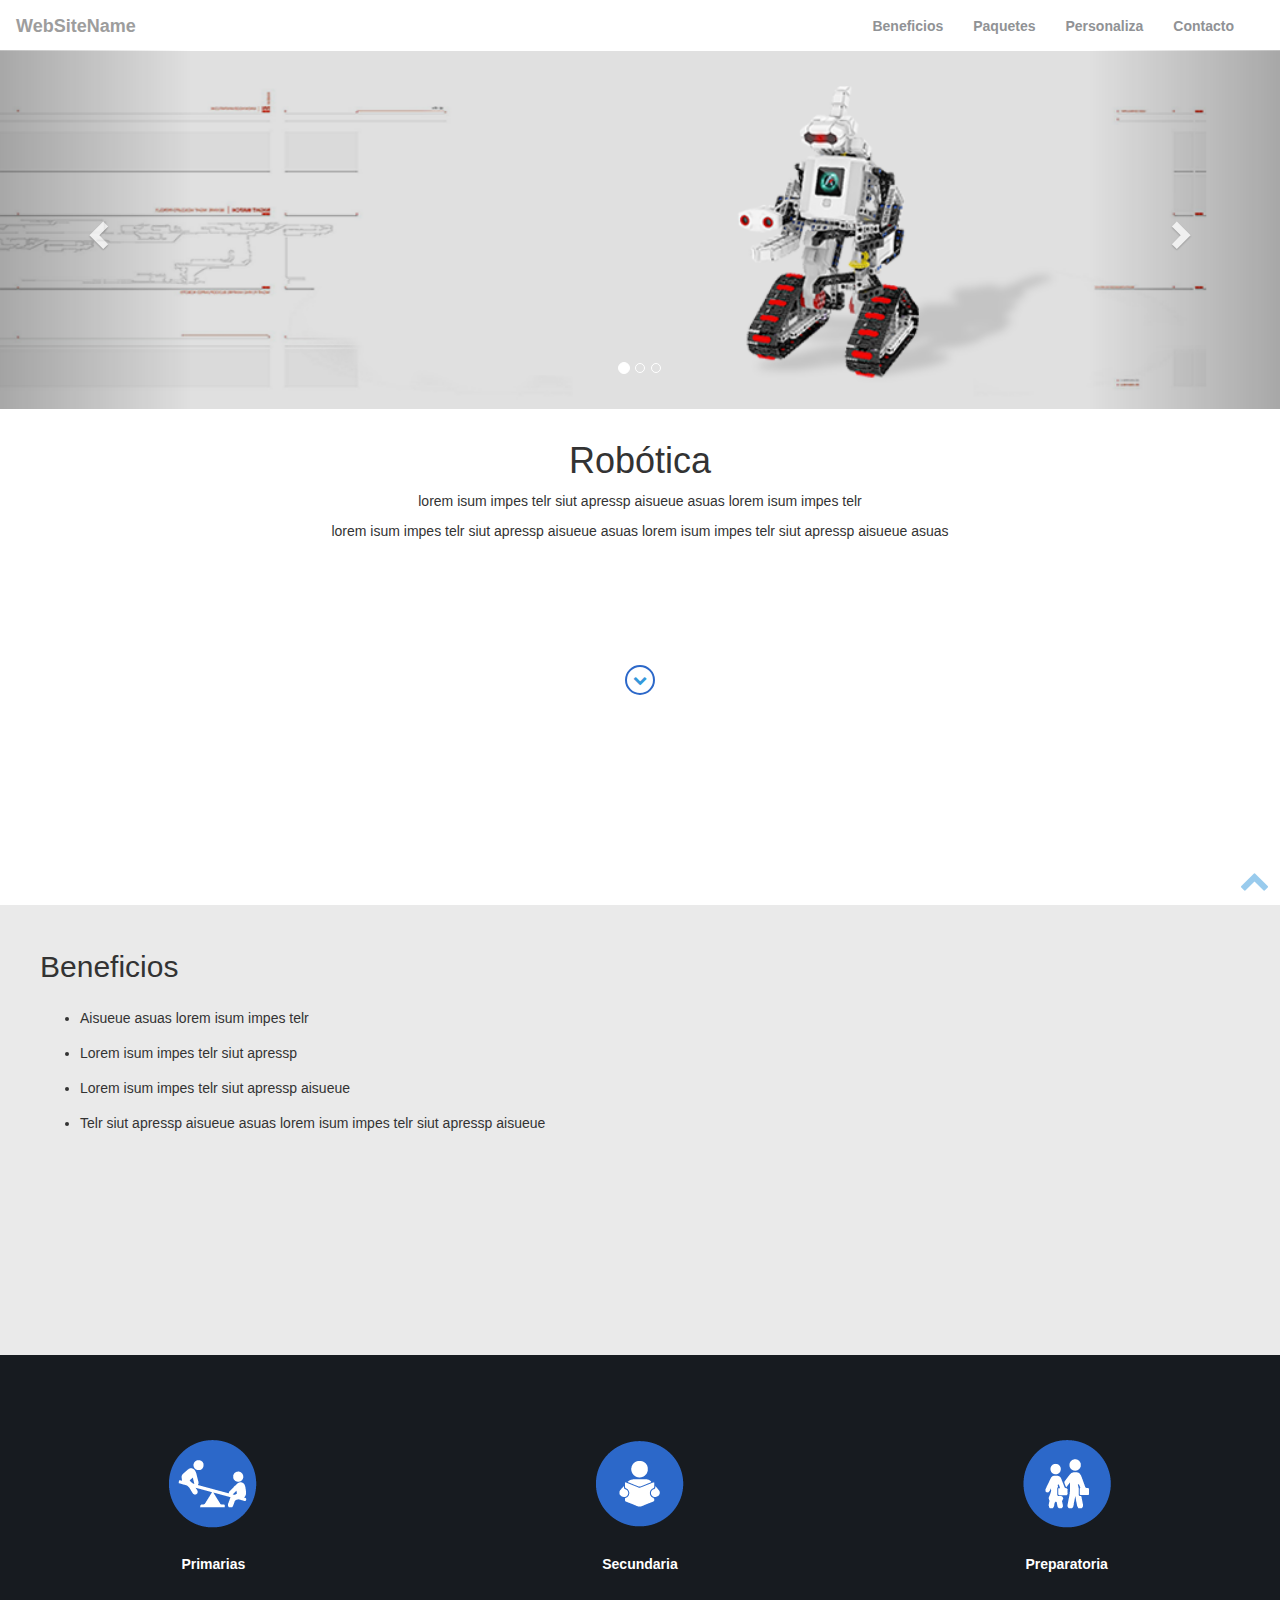
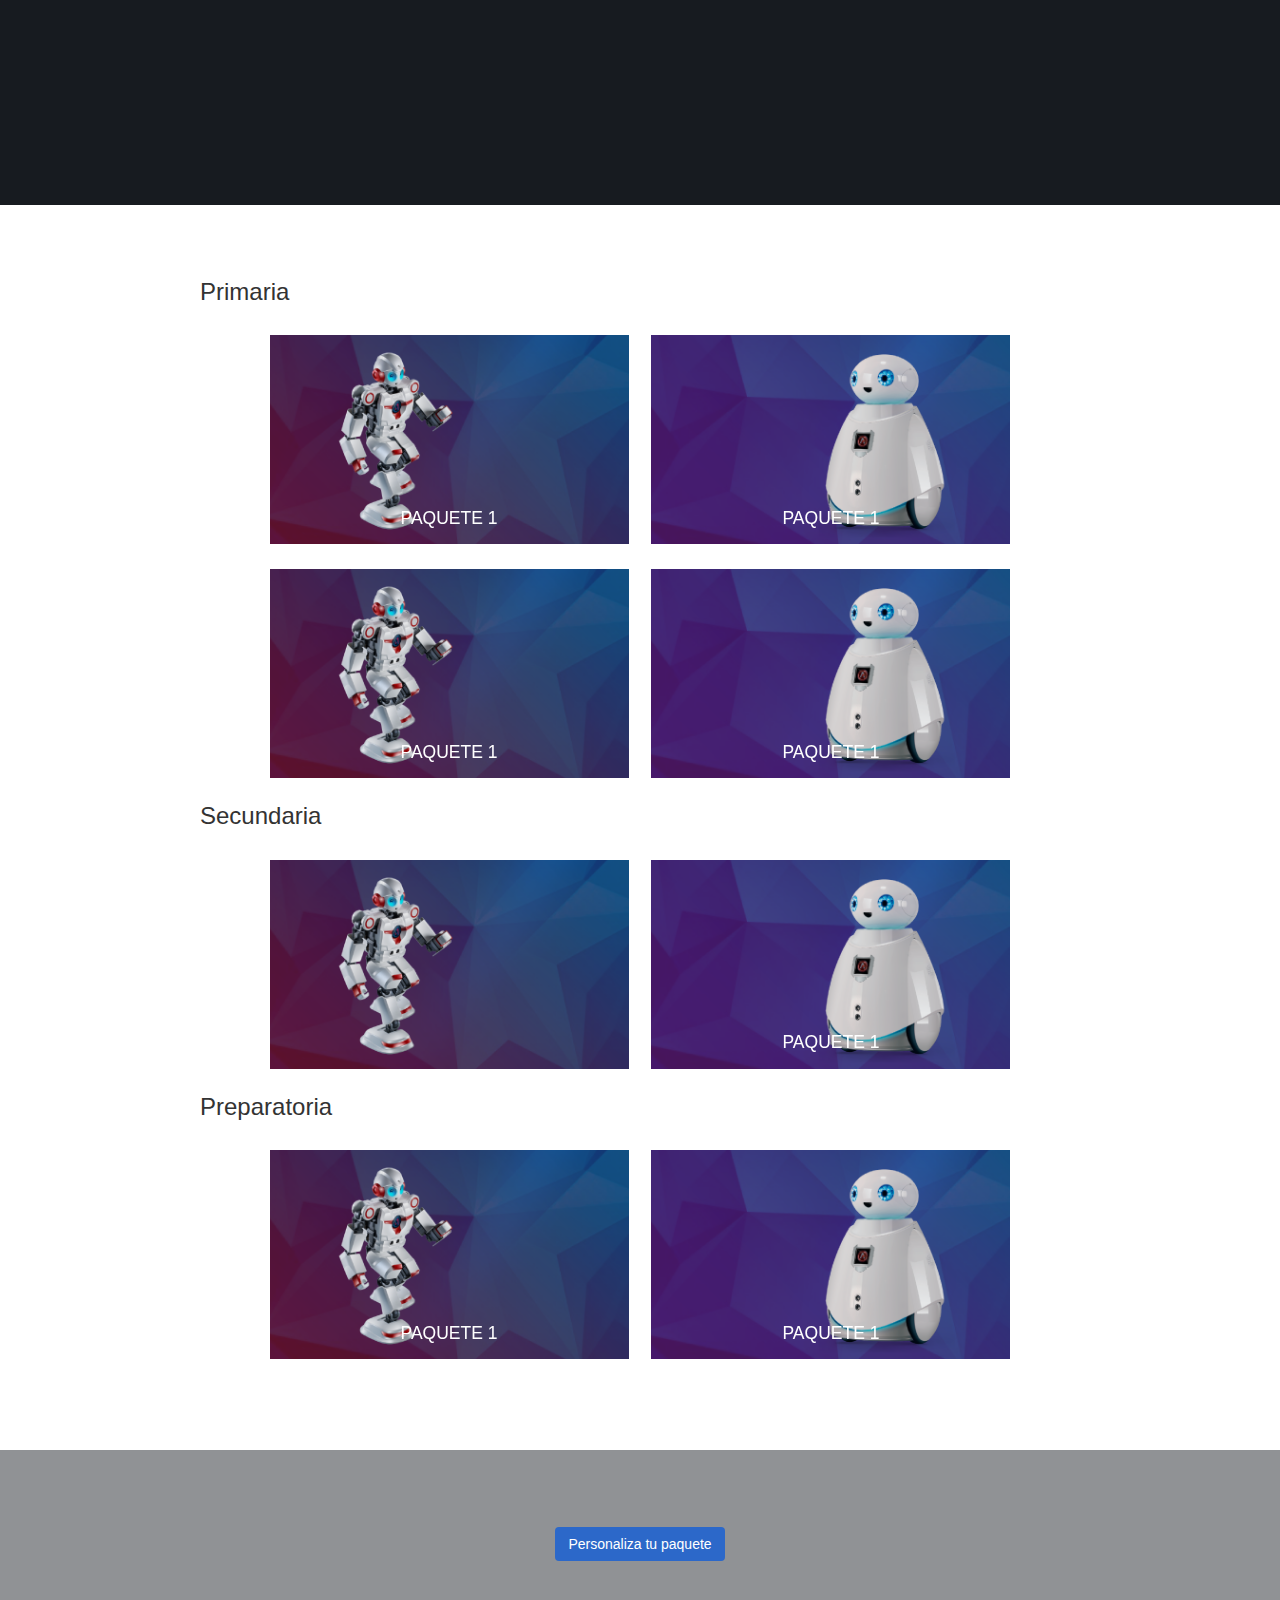
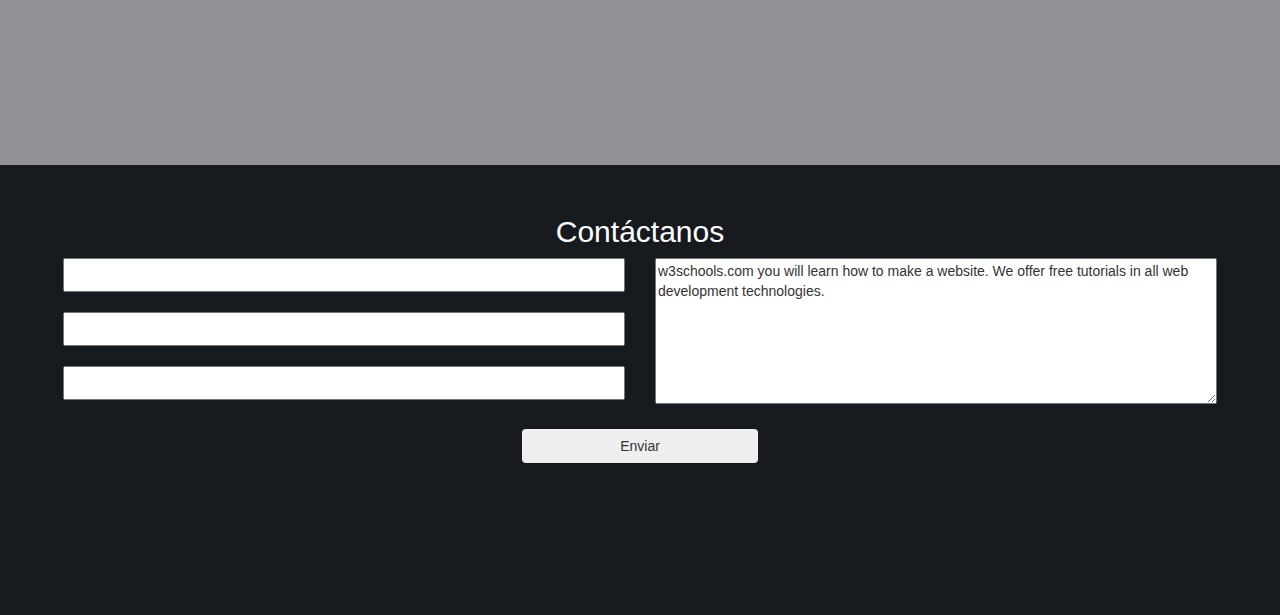
==== index.html @ 47b55d85 "uploading page" ====
<!DOCTYPE html>
<html>
	<head>
	    <title>Encuesta de Satisfacción</title>
	    <meta charset="utf-8">
	    <meta http-equiv="X-UA-Compatible" content="IE=edge,chrome=1">
	    <meta name="viewport" content="width=device-width, height=device-height, initial-scale=1, maximum-scale=1, user-scalable=no">
	    <meta name="apple-mobile-web-app-capable" content="yes">
	    <!-- jQuery required by bootstrap -->
	    <!--script src="https://ajax.googleapis.com/ajax/libs/jquery/3.2.1/jquery.min.js"></script-->
	    <!-- Latest compiled and minified CSS -->
	    <link rel="stylesheet" type="text/css" href="bootstrap-3.3.7-dist/css/bootstrap.min.css">
		<!-- Custom CSS -->
		<link rel="stylesheet" type="text/css" href="css/hover/demo.css">
		<link rel="stylesheet" type="text/css" href="css/hover/hover.css">
		<link rel="stylesheet" type="text/css" href="css/style.css">
		
		<link rel="stylesheet" href="https://cdnjs.cloudflare.com/ajax/libs/font-awesome/4.7.0/css/font-awesome.min.css">
	</head>
	<body id="top">
		<div class="go-to-top-btn">
			<a href="#top"><i class="fa fa-chevron-up"></i></a>
		</div>
		<nav class="navbar navbar-inverse">
			<div class="container-fluid">
				<div class="navbar-header">
					<button type="button" class="navbar-toggle" data-toggle="collapse" data-target="#myNavbar">
						<span class="icon-bar"></span>
						<span class="icon-bar"></span>
						<span class="icon-bar"></span>                        
					</button>
					<a class="navbar-brand" href="#">WebSiteName</a>
				</div>
				<div class="collapse navbar-collapse navbar-right" id="myNavbar">
					<ul class="nav navbar-nav">
						<li><a href="#plansSection">Beneficios</a></li>
						<li><a href="#packSection">Paquetes</a></li>
						<li><a href="#">Personaliza</a></li>
						<li><a href="#formSection">Contacto</a></li>
					</ul>
				</div>
			</div>
		</nav>
		
		<div id="mainSection" class="main-section">
			<div id="myCarousel" class="carousel slide slideshow" data-ride="carousel">
				<!-- Indicators -->
				<ol class="carousel-indicators">
					<li data-target="#myCarousel" data-slide-to="0" class="active"></li>
					<li data-target="#myCarousel" data-slide-to="1"></li>
					<li data-target="#myCarousel" data-slide-to="2"></li>
				</ol>

				<!-- Wrapper for slides -->
				<div class="carousel-inner">
					<div class="item active">
						<img src="img/krypton-slide.png" alt="Los Angeles">
					</div>

					<div class="item">
						<img src="img/krypton-slide.png" alt="Chicago">
					</div>

					<div class="item">
						<img src="img/krypton-slide.png" alt="New York">
					</div>
				</div>

				<!-- Left and right controls -->
				<a class="left carousel-control" href="#myCarousel" data-slide="prev">
					<span class="glyphicon glyphicon-chevron-left"></span>
					<span class="sr-only">Previous</span>
				</a>
				<a class="right carousel-control" href="#myCarousel" data-slide="next">
					<span class="glyphicon glyphicon-chevron-right"></span>
					<span class="sr-only">Next</span>
				</a>
			</div>
			<div class="intro-text">
				<h1>Robótica</h1>
				<p>lorem isum impes telr siut apressp aisueue asuas lorem isum impes telr </p>
				<p>lorem isum impes telr siut apressp aisueue asuas lorem isum impes telr siut apressp aisueue asuas </p>
			</div>
			<div class="next-section-btn">
				<a href="#plansSection">
					<i class="fa fa-chevron-down"></i>
				</a>
			</div>
		</div>
		
		<div id="plansSection" class="plans-section">
			<div class="benefits">
				<div class="col-lg-7 col-md-7 col-sm-7 col-xs-12">
					<h2>Beneficios</h2>
					<ul class="benefits-list">
						<li>Aisueue asuas lorem isum impes telr</li>
						<li>Lorem isum impes telr siut apressp </li>
						<li>Lorem isum impes telr siut apressp aisueue </li>
						<li>Telr siut apressp aisueue asuas lorem isum impes telr siut apressp aisueue</li>
					</ul>
				</div>
			</div>
			<div class="plans">
				<div class="col-lg-4 col-md-4 col-sm-4 col-xs-12">
					<a href="#primaria">
						<div class="plan-item prim-img">
							<img>
						</div>
					</a>
					<p>Primarias</p>
				</div>
				<div class="col-lg-4 col-md-4 col-sm-4 col-xs-12">
					<a href="#secundaria">
						<div class="plan-item sec-img">
							<img>
						</div>
					</a>
					<p>Secundaria</p>
				</div>
				<div class="col-lg-4 col-md-4 col-sm-4 col-xs-12">	
					<a href="#bach">
						<div class="plan-item bach-img">
							<img>
						</div>
					</a>
					<p>Preparatoria</p>
				</div>
			</div>
		</div>

		<div id="packSection" class="pack-section">			
			<div class="grid">
				<ul class="primaria" id="primaria">
					<h3>Primaria</h3>
					<li>
						<div class="effect-ming">
							<img src="img/paquete.png" alt="img09"/>
							<div class="figcaption">
								<h2>Paquete 1</h2>
								<p>Estudiantes 1-50 <br><br> 5 Krypton<br>1 Oculus </p>
								<a href="#">View more</a>
								<span class="pack-img-title">Paquete 1</span>
							</div>			
						</div>
					</li>
					<li>
						<div class="effect-ming">
							<img src="img/paquete2.png" alt="img09"/>
							<div class="figcaption">
								<h2>Paquete 2</h2>
								<p>Estudiantes 1-50 <br><br> 5 Krypton<br>1 Oculus </p>
								<a href="#">View more</a>
								<span class="pack-img-title">Paquete 1</span>
							</div>			
						</div>
					</li>
					<li>
						<div class="effect-ming">
							<img src="img/paquete.png" alt="img09"/>
							<div class="figcaption">
								<h2>Paquete 3</h2>
								<p>Estudiantes 1-50 <br><br> 5 Krypton<br>1 Oculus </p>
								<a href="#">View more</a>
								<span class="pack-img-title">Paquete 1</span>
							</div>			
						</div>
					</li>
					<li>
						<div class="effect-ming">
							<img src="img/paquete2.png" alt="img09"/>
							<div class="figcaption">
								<h2>Paquete 4</h2>
								<p>Estudiantes 1-50 <br><br> 5 Krypton<br>1 Oculus </p>
								<a href="#">View more</a>
								<span class="pack-img-title">Paquete 1</span>
							</div>			
						</div>
					</li>
				</ul>
				<ul class="secundaria" id="secundaria">
					<h3>Secundaria</h3>
					<li>
						<figure class="effect-ming">
							<img src="img/paquete.png" alt="img09"/>
							<div class="figcaption">
								<h2>Paquete 1</h2>
								<p>Estudiantes 1-50 <br><br> 5 Krypton<br>1 Oculus </p>
								<a href="#">View more</a>
							</div>			
						</figure>
					</li>
					<li>
						<figure class="effect-ming">
							<img src="img/paquete2.png" alt="img09"/>
							<div class="figcaption">
								<h2>Paquete 2</h2>
								<p>Estudiantes 1-50 <br><br> 5 Krypton<br>1 Oculus </p>
								<a href="#">View more</a>
								<span class="pack-img-title">Paquete 1</span>
							</div>			
						</figure>
					</li>
				</ul>
				<ul class="bach" id="bach">
					<h3>Preparatoria</h3>
					<li>
						<figure class="effect-ming">
							<img src="img/paquete.png" alt="img09"/>
							<div class="figcaption">
								<h2>Paquete 1</h2>
								<p>Estudiantes 1-50 <br><br> 5 Krypton<br>1 Oculus </p>
								<a href="#">View more</a>
								<span class="pack-img-title">Paquete 1</span>
							</div>			
						</figure>
					</li>
					<li>
						<figure class="effect-ming">
							<img src="img/paquete2.png" alt="img09"/>
							<div class="figcaption">
								<h2>Paquete 2</h2>
								<p>Estudiantes 1-50 <br><br> 5 Krypton<br>1 Oculus </p>
								<a href="#">View more</a>
								<span class="pack-img-title">Paquete 1</span>
							</div>			
						</figure>
					</li>
				</ul>
			</div>
		</div>
		
		<div id="customBtnSection" class="custom-btn-section">
			<button type="button" class="btn">
				Personaliza tu paquete
			</button>
		</div>
		
		<div id="formSection" class="form-section">
			<h2>Contáctanos</h2>
			<div class="form">
				<div class="col-lg-6 col-md-6 col-sm-6 col-xs-12">
					<form>
						<input type="text" name="firstname"><br><br>
						<input type="text" name="firstname"><br><br>
						<input type="text" name="lastname">
					</form>
				</div>
				<div class="col-lg-6 col-md-6 col-sm-6 col-xs-12">
					<textarea rows="7" cols="50">w3schools.com you will learn how to make a website. We offer free tutorials in all web development technologies. 
					</textarea>
				</div>
				<div class="form-btn">
					<button type="button" class="btn">
						Enviar
					</button>
				</div>
			</div>
		</div>
		
		<script src="js/jquery-3.3.1.min.js"></script>
		<!-- Latest compiled and minified JavaScript -->
   		<script src="bootstrap-3.3.7-dist/js/bootstrap.min.js"></script>
		<script src="js/function.js"></script>

	</body>
</html>
---- css/hover/demo.css ----
@font-face {
	font-weight: normal;
	font-style: normal;
	font-family: 'codropsicons';
	src:url('../fonts/codropsicons/codropsicons.eot');
	src:url('../fonts/codropsicons/codropsicons.eot?#iefix') format('embedded-opentype'),
		url('../fonts/codropsicons/codropsicons.woff') format('woff'),
		url('../fonts/codropsicons/codropsicons.ttf') format('truetype'),
		url('../fonts/codropsicons/codropsicons.svg#codropsicons') format('svg');
}

*, *:after, *:before { -webkit-box-sizing: border-box; box-sizing: border-box; }
.clearfix:before, .clearfix:after { display: table; content: ''; }
.clearfix:after { clear: both; }

body {
	font-weight: 400;
	font-family: 'Raleway', Arial, sans-serif;
}

a {
	outline: none;
	color: #3498db;
	text-decoration: none;
}

a:hover, a:focus {
	color: #528cb3;
}

section {
	padding: 1em;
	text-align: center;
}

.content {
	margin: 0 auto;
	max-width: 1000px;
}

.content > h2 {
	clear: both;
	margin: 0;
	padding: 4em 1% 0;
	color: #484B54;
	font-weight: 800;
	font-size: 1.5em;
}

.content > h2:first-child {
	padding-top: 0em;
}

/* Header */
.codrops-header {
	margin: 0 auto;
	padding: 4em 1em;
	text-align: center;
}

.codrops-header h1 {
	margin: 0;
	font-weight: 800;
	font-size: 4em;
	line-height: 1.3;
}

.codrops-header h1 span {
	display: block;
	padding: 0 0 0.6em 0.1em;
	color: #74777b;
	font-weight: 300;
	font-size: 45%;
}

/* Demo links */
.codrops-demos {
	clear: both;
	padding: 1em 0 0;
	text-align: center;
}

.content + .codrops-demos {
	padding-top: 5em;
}

.codrops-demos a {
	display: inline-block;
	margin: 0 5px;
	padding: 1em 1.5em;
	text-transform: uppercase;
	font-weight: bold;
}

.codrops-demos a:hover,
.codrops-demos a:focus,
.codrops-demos a.current-demo {
	color: #fff;
}

/* To Navigation Style */
.codrops-top {
	width: 100%;
	text-transform: uppercase;
	font-weight: 800;
	font-size: 0.69em;
	line-height: 2.2;
}

.codrops-top a {
	display: inline-block;
	padding: 1em 2em;
	text-decoration: none;
	letter-spacing: 1px;
}

.codrops-top span.right {
	float: right;
}

.codrops-top span.right a {
	display: block;
	float: left;
}

.codrops-icon:before {
	margin: 0 4px;
	text-transform: none;
	font-weight: normal;
	font-style: normal;
	font-variant: normal;
	font-family: 'codropsicons';
	line-height: 1;
	speak: none;
	-webkit-font-smoothing: antialiased;
}

.codrops-icon-drop:before {
	content: "\e001";
}

.codrops-icon-prev:before {
	content: "\e004";
}

/* Related demos */
.related {
	clear: both;
	padding: 6em 1em;
	font-size: 120%;
}

.related > a {
	display: inline-block;
	margin: 20px 10px;
	padding: 25px;
	border: 1px solid #4f7f90;
	text-align: center;
}

.related a:hover {
	border-color: #39545e;
}

.related a img {
	max-width: 100%;
	opacity: 0.8;
}

.related a:hover img,
.related a:active img {
	opacity: 1;
}

.related a h3 {
	margin: 0;
	padding: 0.5em 0 0.3em;
	max-width: 300px;
	text-align: left;
}

@media screen and (max-width: 25em) {
	.codrops-header {
		font-size: 75%;
	}
	.codrops-icon span {
		display: none;
	}
	.content {
		padding: 0 10px;
		text-align: center;
	}
}
---- css/hover/hover.css ----
/* *, *:after, *:before { -webkit-box-sizing: border-box; box-sizing: border-box; } // required */
.grid {
	position: relative;
	clear: both;
	margin: 0 auto;
	padding: 1em 0 4em;
	max-width: 1000px;
	list-style: none;
	text-align: center;
}

/* Common style */
.grid .effect-ming {
	position: relative;
	overflow: hidden;
	margin: 10px 1%;
	min-width: 320px;
	max-width: 480px;
	max-height: 360px;
	width: 48%;
	height: auto;
	background: #3085a3;
	text-align: center;
	cursor: pointer;
}

.grid .effect-ming img {
	position: relative;
	display: block;
	min-height: 100%;
	max-width: 100%;
	opacity: 0.8;
}

.grid .effect-ming .figcaption {
	padding: 2em;
	color: #fff;
	text-transform: uppercase;
	font-size: 1.25em;
	-webkit-backface-visibility: hidden;
	backface-visibility: hidden;
}

.grid .effect-ming .figcaption::before,
.grid .effect-ming .figcaption::after {
	pointer-events: none;
}

.grid .effect-ming .figcaption,
.grid .effect-ming .figcaption > a {
	position: absolute;
	top: 0;
	left: 0;
	width: 100%;
	height: 100%;
}

/* Anchor will cover the whole item by default */
.grid .effect-ming .figcaption > a {
	z-index: 1000;
	text-indent: 200%;
	white-space: nowrap;
	font-size: 0;
	opacity: 0;
}

.grid .effect-ming h2 {
	word-spacing: -0.15em;
	font-weight: 300;
}

.grid .effect-ming h2 span {
	font-weight: 800;
}

.grid .effect-ming h2,
.grid .effect-ming p {
	margin: 0;
}

.grid .effect-ming p {
	letter-spacing: 1px;
	font-size: 68.5%;
}



/*---------------*/
/***** Ming *****/
/*---------------*/

.effect-ming.effect-ming {
	background: #030c17;
}

.effect-ming.effect-ming img {
	opacity: 0.9;
	-webkit-transition: opacity 0.35s;
	transition: opacity 0.35s;
}

.effect-ming.effect-ming .figcaption::before {
	position: absolute;
	top: 30px;
	right: 30px;
	bottom: 30px;
	left: 30px;
	border: 2px solid #fff;
	box-shadow: 0 0 0 30px rgba(255,255,255,0.2);
	content: '';
	opacity: 0;
	-webkit-transition: opacity 0.35s, -webkit-transform 0.35s;
	transition: opacity 0.35s, transform 0.35s;
	-webkit-transform: scale3d(1.4,1.4,1);
	transform: scale3d(1.4,1.4,1);
}

.effect-ming.effect-ming h2 {
	margin: 0% 0 10px 0;
	-webkit-transition: -webkit-transform 0.35s;
	transition: transform 0.35s;
}

.effect-ming.effect-ming p {
	padding: 1em;
	opacity: 0;
	-webkit-transition: opacity 0.35s, -webkit-transform 0.35s;
	transition: opacity 0.35s, transform 0.35s;
	-webkit-transform: scale(1.5);
	transform: scale(1.5);
}

.effect-ming.effect-ming:hover h2 {
	-webkit-transform: scale(0.9);
	transform: scale(0.9);
}

.effect-ming.effect-ming:hover .figcaption::before,
.effect-ming.effect-ming:hover p {
	opacity: 1;
	-webkit-transform: scale3d(1,1,1);
	transform: scale3d(1,1,1);
}

.effect-ming.effect-ming:hover .figcaption {
	background-color: rgba(58,52,42,0);
}

.effect-ming.effect-ming:hover img {
	opacity: 0.4;
}

/* Media queries */
@media screen and (max-width: 50em) {
	.grid .effect-ming {
		display: inline-block;
		float: none;
		margin: 10px auto;
		width: 100%;
	}
}
---- css/style.css ----
body, html{
	height: 100%;
}
.go-to-top-btn{
	position: fixed;
	bottom: 10px;
	right: 10px;
	width: 30px;
	height: 30px;
	z-index: 1001;
	font-size: 30px;
	opacity: .5;
}
.go-to-top-btn:hover{
	opacity: 1;
}
.navbar{
	margin-bottom: 0;
	border-radius: 0;
	height: 5%;
	background-color: #fff;
	color: #fff;
	font-weight: bold;	
}
..navbar-inverse{background-color: #fff;}
.navbar-inverse .navbar-nav>li>a{color: #909295;}
.navbar-inverse .navbar-nav>li>a:focus{color: #171b20;}
.navbar-inverse .navbar-nav>li>a:hover{color: #171b20;}
.navbar-inverse .navbar-nav > .active > a,
.navbar-inverse .navbar-nav > .active > a:hover,
.navbar-inverse .navbar-nav > .active > a:focus {
  color: #171b20;
  background-color: #fff;
}
.navbar-inverse {
    border-color: #fff;
}
/******Main section*******/
.main-section{
	height: 95%;
	position: relative;
	background-color: #fff;
}
.main-section .slideshow{
	height: auto;
	background-color: #fff;
}
.main-section .slideshow img{
	height: auto;
	width: 100%;
	background-color: #fff;
}
.main-section .intro-text{
	height: 30%;
	text-align: center;
	padding: 1% 10%;
}
.next-section-btn{
	width: 30px;
	height: 30px;
	border: solid 2px #2c68c9;
	margin: 0 auto;
	border-radius: 50%;
	text-align: center;
	padding-top: 3px;
	color: #2c68c9;
}
/*******Ends main section*********/

/********Plans section*********/
.plans-section{
	width: 100%;
    height: 100%;
	background-color: #171b20;
}
.plans-section .benefits{
    height: 50%;
	background-color: #eaeaea;
	padding: 0 25px;
}
.plans-section .benefits div{
    margin-top: 2%;
}
.plans-section .benefits ul li{
	padding-top: 15px;
}
.plans-section .plans{
	background-color: #171b20;
	height: 45%;
	color: #fff;
}
.plans .plan-item{
	width: 100px;
    height: 100px;
    background-color: #171b20;
    margin: 20% auto 5%;
	cursor: pointer;
}
.prim-img img, .sec-img img, .bach-img img{
	width: 100%;
	border-radius: 50%;
}
.plans .prim-img{background: url('../img/Asset1.png') no-repeat center}
.plans .sec-img{background: url('../img/Asset2.png') no-repeat center}
.plans .bach-img{background: url('../img/Asset3.png')no-repeat center}

.plans .prim-img:hover{background: url('../img/hoverAsset1.png') no-repeat center}
.plans .sec-img:hover{background: url('../img/hoverAsset2.png') no-repeat center}
.plans .bach-img:hover{background: url('../img/hoverAsset3.png')no-repeat center}

.plans p{
	text-align: center;
	font-weight: bold;
}
.plans-btn{
	border-color: #fff;
}
.plans-btn i{
	color: #fff;
}
/********Ends plan section*******/

/*******Pack section*******/
.pack-section{
	padding: 40px 40px 20px 40px;
	height: auto;
}
.pack-section .grid{text-align: inherit;}
.primaria, .secundaria, .bach{
	height: auto;
}
.pack-section .grid ul{
    padding: 0;
	text-align: center;
}
.pack-section .grid ul li{
    list-style: none;
	display: inline-block;
	margin-top: 20px;
}
.grid h3{
	text-align: left;
	padding-left: 6%;
}
.grid figure{
	height: 200px;
	font-size: 1em;
}
.grid{
	font-size: 1em;
}
.effect-ming{
	margin: 0 auto!important;
	width: 95%!important;
}
.effect-ming h2{
	opacity: 0;
}
/*******Ends pack section*******/

/*******Custom button section********/
.custom-btn-section{
	background-color: #909295;
    height: 35%;
	text-align: center;
	padding-top: 6%;
}
.custom-btn-section .btn{
	background-color: #2c68c9;
	color: #fff;

}
/*******Ends custom button section********/

/**********Form section************/
.form-section{
	background-color: #171b20;
	padding: 30px 48px;
	height: 50%;
	text-align: center;
}
.form-section h2{
	text-align: center;
	color: #fff;
}
.form-section input{	    
	height: 34px;
    width: 100%;
}
.form-section textarea{
	width: 100%;
}
.form-section .btn{	    
	margin-top: 20px;
	width: 20%;
}
/**********Ends form section********/

/******Calc section******/
.body{
	display: inline-flex;
	width:100%;
}
.body ul{
	list-style: none;
}
.body p{
	font-size: 15px;
	padding-top: 3px;
}
.body span{
	padding: 0 8px;
	cursor: pointer;
	font-size: 20px;
}
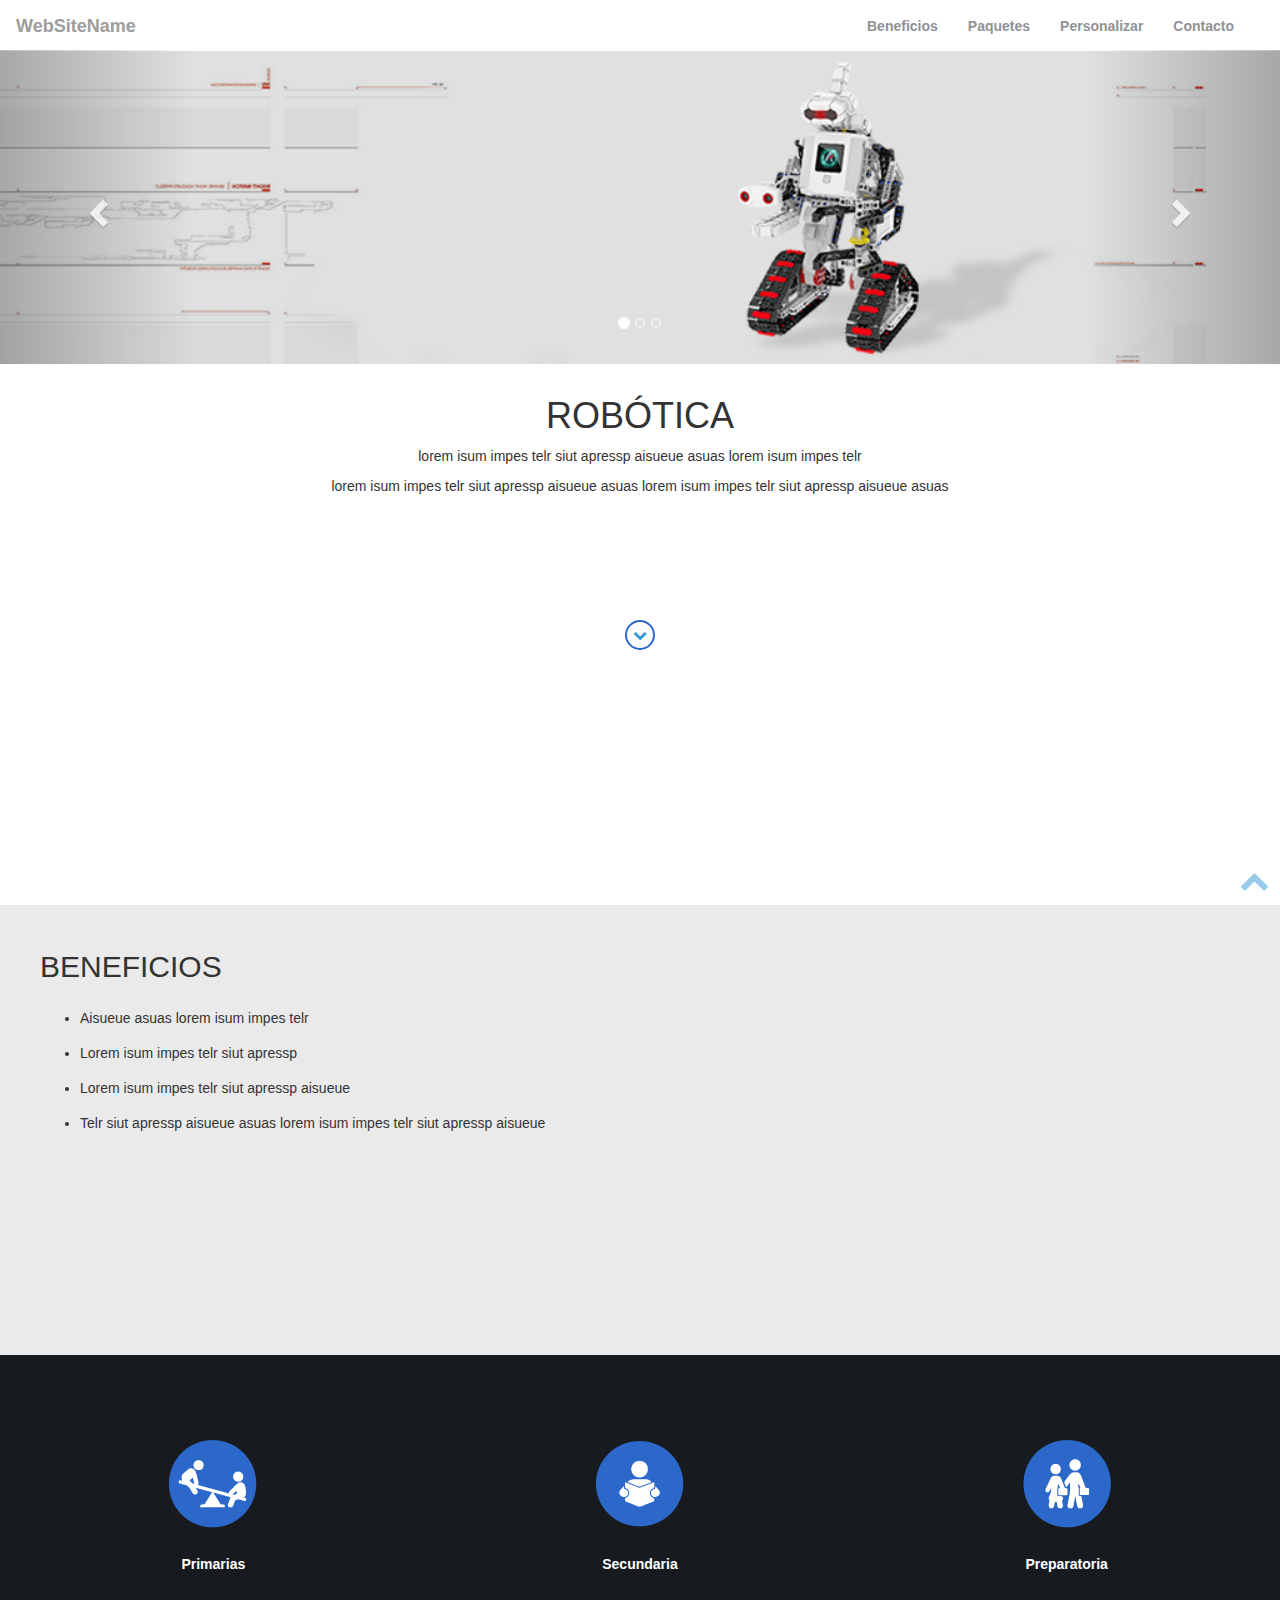
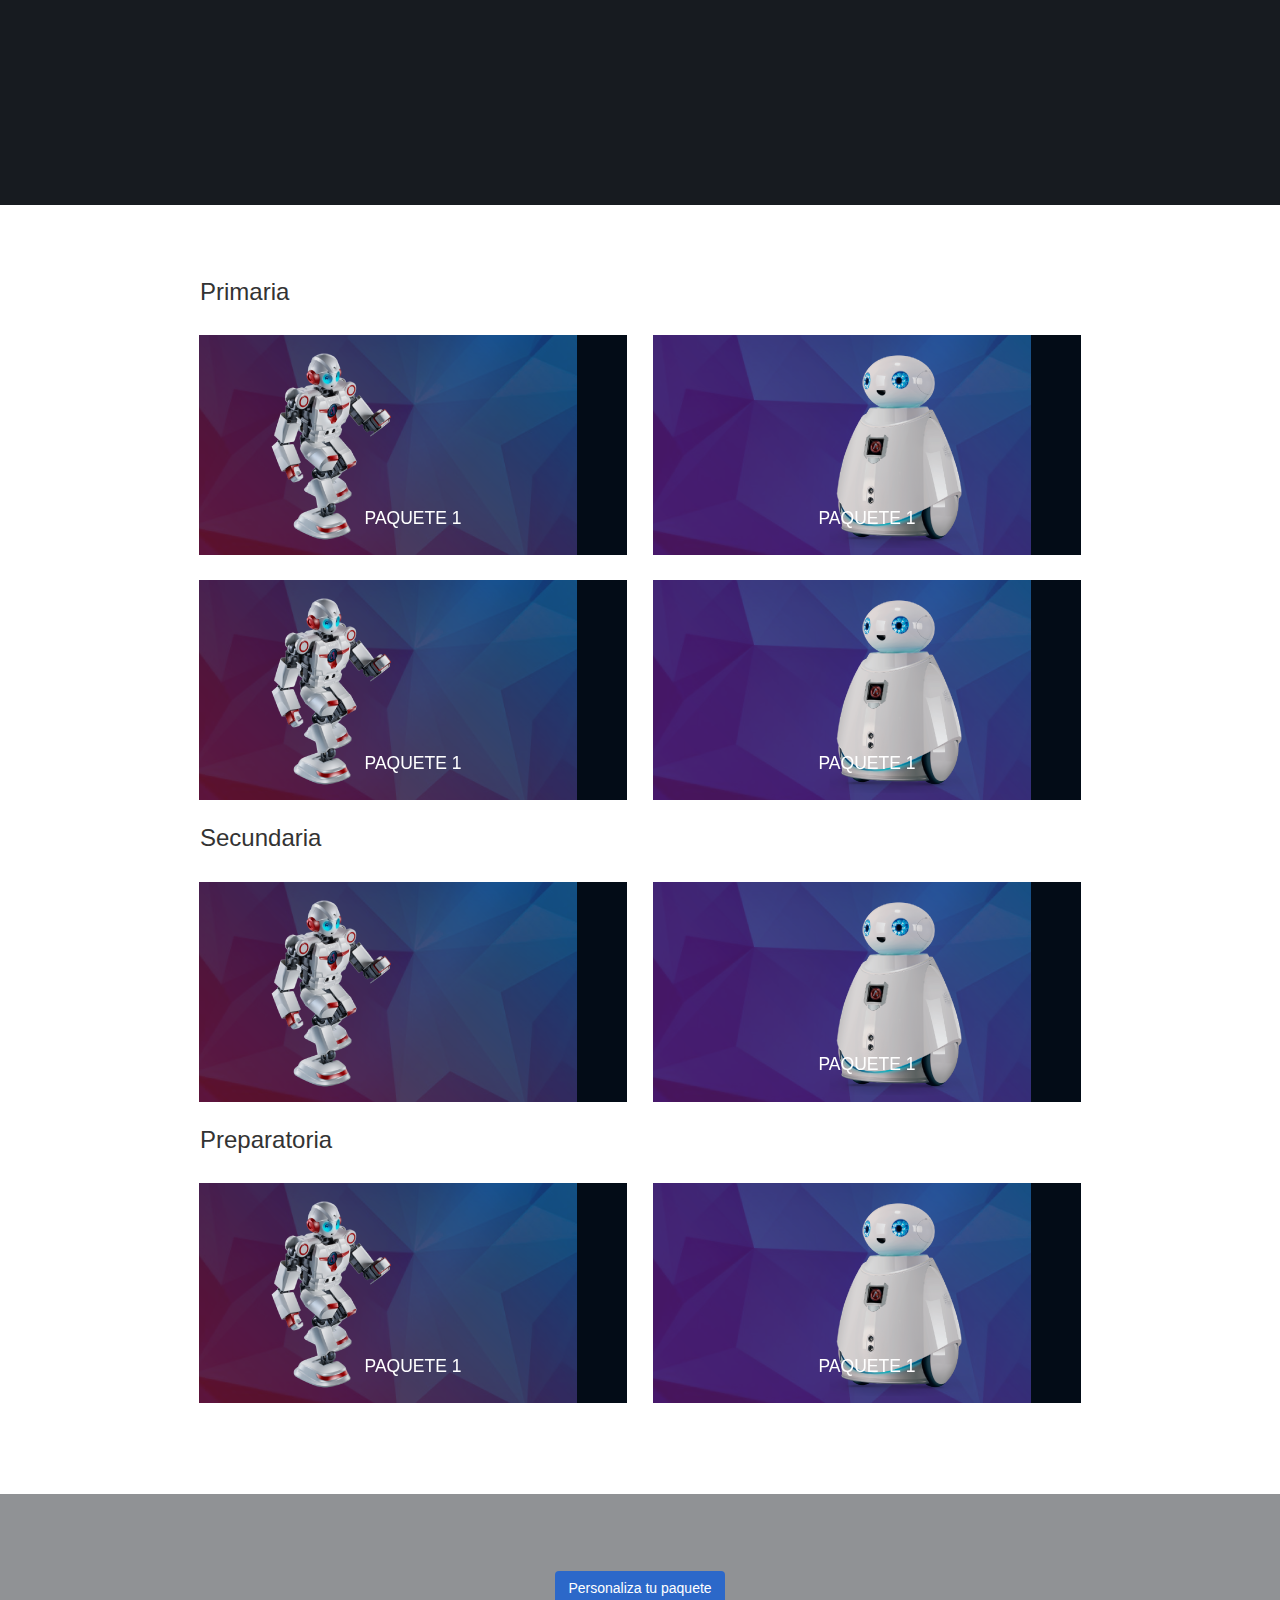
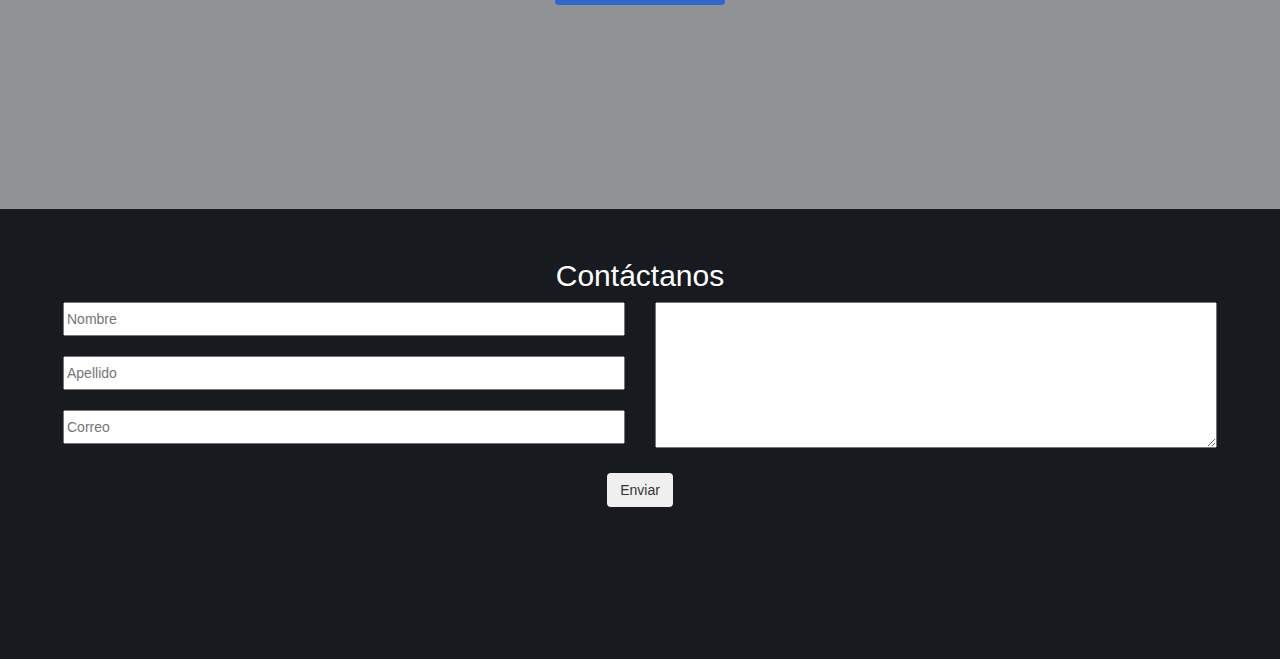
==== commit 3f49cdcd: "upload files" ====
--- a/index.html
+++ b/index.html
@@ -35,8 +35,8 @@
 					<ul class="nav navbar-nav">
 						<li><a href="#plansSection">Beneficios</a></li>
 						<li><a href="#packSection">Paquetes</a></li>
-						<li><a href="#">Personaliza</a></li>
-						<li><a href="#formSection">Contacto</a></li>
+						<li><a href="#" data-toggle="modal" data-target="#customizeModal">Personalizar</a></li>
+						<li><a href="#customBtnSection">Contacto</a></li>
 					</ul>
 				</div>
 			</div>
@@ -77,7 +77,7 @@
 				</a>
 			</div>
 			<div class="intro-text">
-				<h1>Robótica</h1>
+				<h1>ROBÓTICA</h1>
 				<p>lorem isum impes telr siut apressp aisueue asuas lorem isum impes telr </p>
 				<p>lorem isum impes telr siut apressp aisueue asuas lorem isum impes telr siut apressp aisueue asuas </p>
 			</div>
@@ -91,7 +91,7 @@
 		<div id="plansSection" class="plans-section">
 			<div class="benefits">
 				<div class="col-lg-7 col-md-7 col-sm-7 col-xs-12">
-					<h2>Beneficios</h2>
+					<h2>BENEFICIOS</h2>
 					<ul class="benefits-list">
 						<li>Aisueue asuas lorem isum impes telr</li>
 						<li>Lorem isum impes telr siut apressp </li>
@@ -138,7 +138,7 @@
 							<div class="figcaption">
 								<h2>Paquete 1</h2>
 								<p>Estudiantes 1-50 <br><br> 5 Krypton<br>1 Oculus </p>
-								<a href="#">View more</a>
+								<a href="#" data-toggle="modal" data-target="#detailModal">View more</a>
 								<span class="pack-img-title">Paquete 1</span>
 							</div>			
 						</div>
@@ -149,7 +149,7 @@
 							<div class="figcaption">
 								<h2>Paquete 2</h2>
 								<p>Estudiantes 1-50 <br><br> 5 Krypton<br>1 Oculus </p>
-								<a href="#">View more</a>
+								<a href="#" data-toggle="modal" data-target="#detailModal">View more</a>
 								<span class="pack-img-title">Paquete 1</span>
 							</div>			
 						</div>
@@ -160,7 +160,7 @@
 							<div class="figcaption">
 								<h2>Paquete 3</h2>
 								<p>Estudiantes 1-50 <br><br> 5 Krypton<br>1 Oculus </p>
-								<a href="#">View more</a>
+								<a href="#" data-toggle="modal" data-target="#detailModal">View more</a>
 								<span class="pack-img-title">Paquete 1</span>
 							</div>			
 						</div>
@@ -171,7 +171,7 @@
 							<div class="figcaption">
 								<h2>Paquete 4</h2>
 								<p>Estudiantes 1-50 <br><br> 5 Krypton<br>1 Oculus </p>
-								<a href="#">View more</a>
+								<a href="#" data-toggle="modal" data-target="#detailModal">View more</a>
 								<span class="pack-img-title">Paquete 1</span>
 							</div>			
 						</div>
@@ -185,7 +185,7 @@
 							<div class="figcaption">
 								<h2>Paquete 1</h2>
 								<p>Estudiantes 1-50 <br><br> 5 Krypton<br>1 Oculus </p>
-								<a href="#">View more</a>
+								<a href="#" data-toggle="modal" data-target="#detailModal">View more</a>
 							</div>			
 						</figure>
 					</li>
@@ -195,7 +195,7 @@
 							<div class="figcaption">
 								<h2>Paquete 2</h2>
 								<p>Estudiantes 1-50 <br><br> 5 Krypton<br>1 Oculus </p>
-								<a href="#">View more</a>
+								<a href="#" data-toggle="modal" data-target="#detailModal">View more</a>
 								<span class="pack-img-title">Paquete 1</span>
 							</div>			
 						</figure>
@@ -209,7 +209,7 @@
 							<div class="figcaption">
 								<h2>Paquete 1</h2>
 								<p>Estudiantes 1-50 <br><br> 5 Krypton<br>1 Oculus </p>
-								<a href="#">View more</a>
+								<a href="#" data-toggle="modal" data-target="#detailModal">View more</a>
 								<span class="pack-img-title">Paquete 1</span>
 							</div>			
 						</figure>
@@ -220,7 +220,7 @@
 							<div class="figcaption">
 								<h2>Paquete 2</h2>
 								<p>Estudiantes 1-50 <br><br> 5 Krypton<br>1 Oculus </p>
-								<a href="#">View more</a>
+								<a href="#" data-toggle="modal" data-target="#detailModal">View more</a>
 								<span class="pack-img-title">Paquete 1</span>
 							</div>			
 						</figure>
@@ -230,7 +230,7 @@
 		</div>
 		
 		<div id="customBtnSection" class="custom-btn-section">
-			<button type="button" class="btn">
+			<button type="button" class="btn" data-toggle="modal" data-target="#customizeModal">
 				Personaliza tu paquete
 			</button>
 		</div>
@@ -240,14 +240,13 @@
 			<div class="form">
 				<div class="col-lg-6 col-md-6 col-sm-6 col-xs-12">
 					<form>
-						<input type="text" name="firstname"><br><br>
-						<input type="text" name="firstname"><br><br>
-						<input type="text" name="lastname">
+						<input type="text" name="firstname" placeholder="Nombre"><br><br>
+						<input type="text" name="lastname" placeholder="Apellido"><br><br>
+						<input type="text" name="email" placeholder="Correo">
 					</form>
 				</div>
 				<div class="col-lg-6 col-md-6 col-sm-6 col-xs-12">
-					<textarea rows="7" cols="50">w3schools.com you will learn how to make a website. We offer free tutorials in all web development technologies. 
-					</textarea>
+					<textarea rows="7" cols="50"> </textarea>
 				</div>
 				<div class="form-btn">
 					<button type="button" class="btn">
@@ -257,6 +256,120 @@
 			</div>
 		</div>
 		
+		<!-- Calculator Modal -->
+		<div class="modal fade" id="customizeModal" tabindex="-1" role="dialog" aria-labelledby="exampleModalLabel" aria-hidden="true">
+			<div class="modal-dialog" role="document">
+				<div class="modal-content">
+					<div class="modal-header">
+						<h5 class="modal-title" id="exampleModalLabel">Personaliza tu paquete</h5>
+						<button type="button" class="close" data-dismiss="modal" aria-label="Close">
+							<span aria-hidden="true">&times;</span>
+						</button>
+					</div>
+					<div class="modal-body">
+						<ul class="product-list">
+							<li class="item-list">
+								<div class="pack-item-title krypton">
+									No. de Kryton
+									<span class="total">$0</span>
+								</div>
+								<div class="pack-item-body">
+									<div class="less moreless-btn">-</div>
+									<span class="number">0</span>
+									<div class="more moreless-btn">+</div>
+								</div>
+							</li>
+							<li class="item-list">
+								<div class="pack-item-title occulus">
+									No. de Occulus
+									<span class="total">$0</span>
+								</div>
+								<div class="pack-item-body">
+									<div class="less moreless-btn">-</div>
+									<span class="number">0</span>
+									<div class="more moreless-btn">+</div>
+								</div>
+							</li>
+							<li class="item-list">
+								<div class="pack-item-title iris">
+									No. de Iris
+									<span class="total">$0</span>
+								</div>
+								<div class="pack-item-body">
+									<div class="less moreless-btn">-</div>
+									<span class="number">0</span>
+									<div class="more moreless-btn">+</div>
+								</div>
+							</li>
+							<li class="item-list">
+								<div class="pack-item-title everest">
+									No. de Everest
+									<span class="total">$0</span>
+								</div>
+								<div class="pack-item-body">
+									<div class="less moreless-btn">-</div>
+									<span class="number">0</span>
+									<div class="more moreless-btn">+</div>
+								</div>
+							</li>
+							<li class="item-list">
+								<div class="pack-item-title boya">
+									No. de Boya
+									<span class="total">$0</span>
+								</div>
+								<div class="pack-item-body">
+									<div class="less moreless-btn">-</div>
+									<span class="number">0</span>
+									<div class="more moreless-btn">+</div>
+								</div>
+							</li>
+						</ul>
+					</div>
+					<div class="modal-footer">
+						<h2>Total: $0</h2>
+					</div>
+				</div>
+			</div>
+		</div>
+		
+		<!-- Detail Modal -->
+		<div class="modal fade" id="detailModal" tabindex="-1" role="dialog" aria-labelledby="exampleModalLabel" aria-hidden="true">
+			<div class="modal-dialog" role="document">
+				<div class="modal-content">
+					<div class="modal-header">
+						<h5 class="modal-title" id="exampleModalLabel">Ver equipos</h5>
+						<button type="button" class="close" data-dismiss="modal" aria-label="Close">
+							<span aria-hidden="true">&times;</span>
+						</button>
+					</div>
+					<div class="modal-body">
+						<ul class="pack-detail">
+							<li class="pack-detail-item video">
+								<div class="video-space">
+								</div>
+								<p class="pack-detail-exp">lorem isum impes telr siut apressp aisueue asuas lorem isum impes telr lorem isum impes telr siut apressp aisueue asuas lorem isum impes telr </p>
+							</li>
+							<li class="pack-detail-item project-no">
+								<h4>No. de proyectos</h4>
+								<div class="video-space">
+								</div>
+							</li>
+							<li class="pack-detail-item test">
+								<h4>Testitmonios</h4>
+								<div class="video-space">
+								</div>
+							</li>
+						</ul>
+					</div>
+					<div class="modal-footer">
+						<button type="button" class="btn" data-toggle="modal" data-target="#customizeModal">
+							Cotizar
+						</button>
+					</div>
+				</div>
+			</div>
+		</div>
+		
 		<script src="js/jquery-3.3.1.min.js"></script>
 		<!-- Latest compiled and minified JavaScript -->
    		<script src="bootstrap-3.3.7-dist/js/bootstrap.min.js"></script>
--- a/css/style.css
+++ b/css/style.css
@@ -137,6 +137,7 @@
     list-style: none;
 	display: inline-block;
 	margin-top: 20px;
+	width: 45%;
 }
 .grid h3{
 	text-align: left;
@@ -168,7 +169,6 @@
 .custom-btn-section .btn{
 	background-color: #2c68c9;
 	color: #fff;
-
 }
 /*******Ends custom button section********/
 
@@ -192,7 +192,6 @@
 }
 .form-section .btn{	    
 	margin-top: 20px;
-	width: 20%;
 }
 /**********Ends form section********/
 
@@ -212,4 +211,107 @@
 	padding: 0 8px;
 	cursor: pointer;
 	font-size: 20px;
-}+}
+.modal-dialog .modal-content .modal-header{
+	background-color: #2c68c9;
+	color: #fff;
+}
+.modal-dialog .modal-content .modal-header .close{
+	position: absolute;
+    top: 16px;
+    right: 14px;
+}
+#customizeModal .modal-dialog .modal-content .modal-body{
+    width: 100%;
+}
+#customizeModal .modal-footer{
+    background-color: #eaeaea;
+	text-align: center;
+	padding-top: 0;
+}
+#customizeModal .pack-item{
+    margin-top: 10px;
+}
+#customizeModal .pack-item-title{
+	background-color: #eaeaea;
+	padding: 10px;
+	position: relative;
+}
+#customizeModal .pack-item-body{
+	background-color: #f1f1f1;
+	padding: 10px;
+	text-align: center;
+}
+#customizeModal ul.product-list{
+	padding: 0;
+	text-align: left
+}
+#customizeModal ul.product-list li.item-list{
+	list-style: none;
+    margin-top: 13px;
+    padding-left: 5px;
+    padding-right: 5px;
+    display: inline-block;
+    width: 49%;
+    text-align: left;
+}
+.moreless-btn {
+	display: inline-flex;
+	width: 40px;
+    height: 40px;
+	border-radius: 50%;
+	background-color: #2c68c9;
+	color: #fff;
+	font-size: 20px;
+	text-align: center;
+	cursor: pointer;
+}
+.number, .total{
+	font-size: 25px;
+}
+.total{
+	position: absolute;
+    right: 10px;
+    top: 3px;
+}
+.number{
+	padding-left: 15px;
+    padding-right: 15px;
+}
+.less{
+	padding-left: 16px;
+    padding-top: 3px;
+}
+.more{
+    padding-left: 14px;
+    padding-top: 3px;
+}
+/***********Detail modal**************/
+.pack-detail-item{
+	list-style: none;
+}
+.pack-detail-item .video-space{
+	height: 200px;
+	width: 100%;
+	background-color: #000;
+}
+ul.pack-detail{
+	padding: 0 40px 40px;
+}
+ul.pack-detail p{
+	margin-top: 10px;
+}
+ul.pack-detail li.pack-detail-item{
+	margin-top: 20px;
+}
+ul.pack-detail li.pack-detail-item h4{
+	text-align: center;
+}
+#detailModal .modal-footer .btn{
+	background-color: #2c68c9;
+	color:#fff;
+}
+#detailModal .modal-footer{
+	text-align: center
+}
+/*******ends detail modal******/